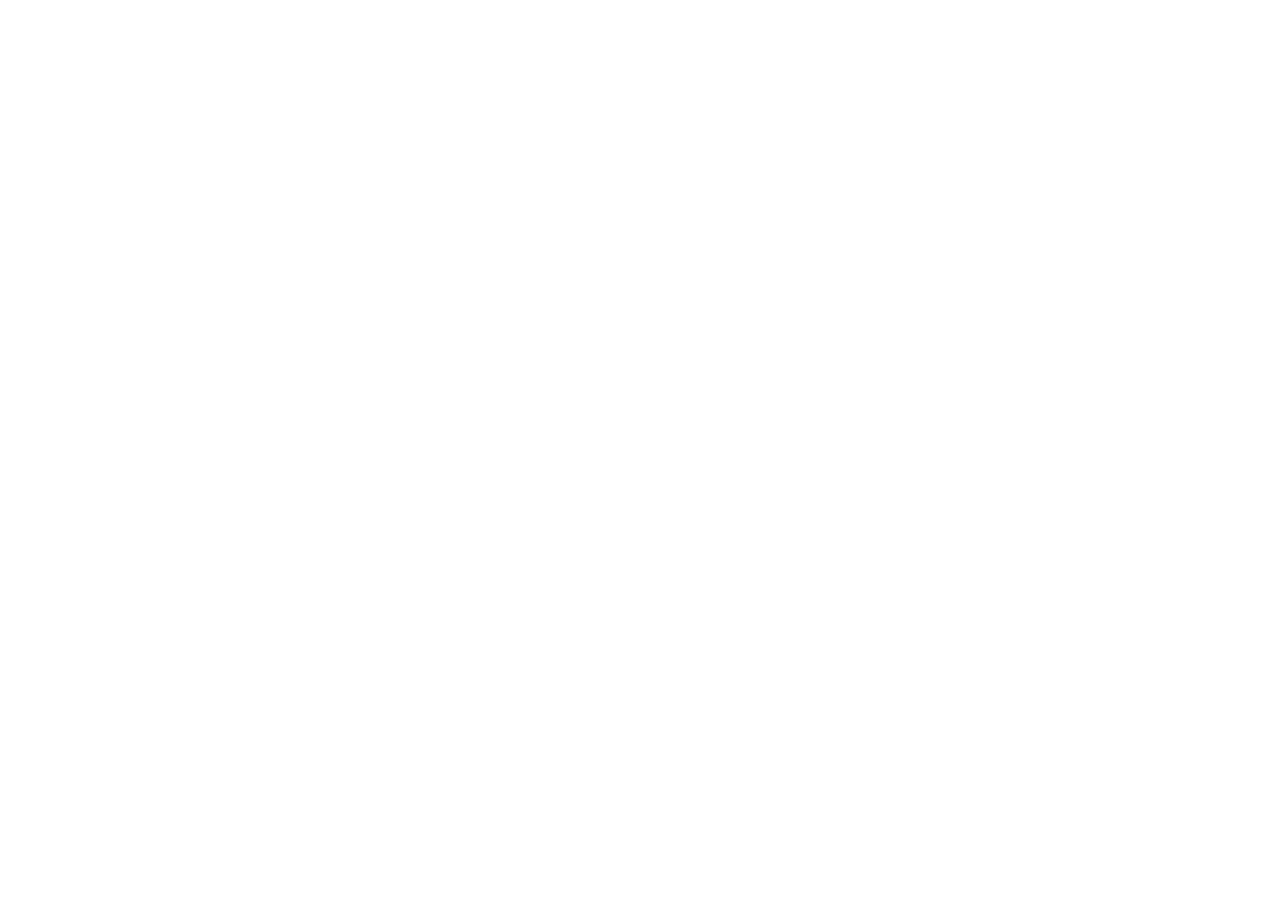
==== rafique.html @ abd9b247 "shariatpur" ====
<!DOCTYPE html>
<html lang="en">
<head>
    <meta charset="UTF-8">
    <meta http-equiv="X-UA-Compatible" content="IE=edge">
    <meta name="viewport" content="width=device-width, initial-scale=1.0">
    <title>Document</title>
    <link rel="stylesheet" href="style.css">
    <link rel="stylesheet" href="rafique.css">
</head>
<body>
    
</body>
</html>
---- style.css ----
.demo{
    color: green;
}
.text
{
    color: red;
}
.text-color{
    color: yellow;
}
.capital{
    color:green;
    background-color:yellow;
}
.digital{
    color:red;
}
.web{
    color:aqua;
    background-color:black;
    height:20px
}.minister{
    color:blue;
}.alo{
    color:black;
    background-color:blueviolet;
    height:20px;
}.tree{
    color:brown;font-size:20px;
    background-color:bisque;
}.padma{

}.bangla{
    color:coral;font-size:10px;
}.rafi{
    color:aqua;font-size:20px;
    background-color:blue;
    height:30px;
    width:200px;
}.mod{
    color:bisque;
    background-color:blue;
    width:100px;
    height:40px
}#rafique{
    color:blue;
}#samim{
    color:aqua;
}#nahim{
    color:brown;
    background-color:blue;
    height:20px;width:200px;
}#sad{
    color:red;
    background-color:red;
    width:100px;            ;
}
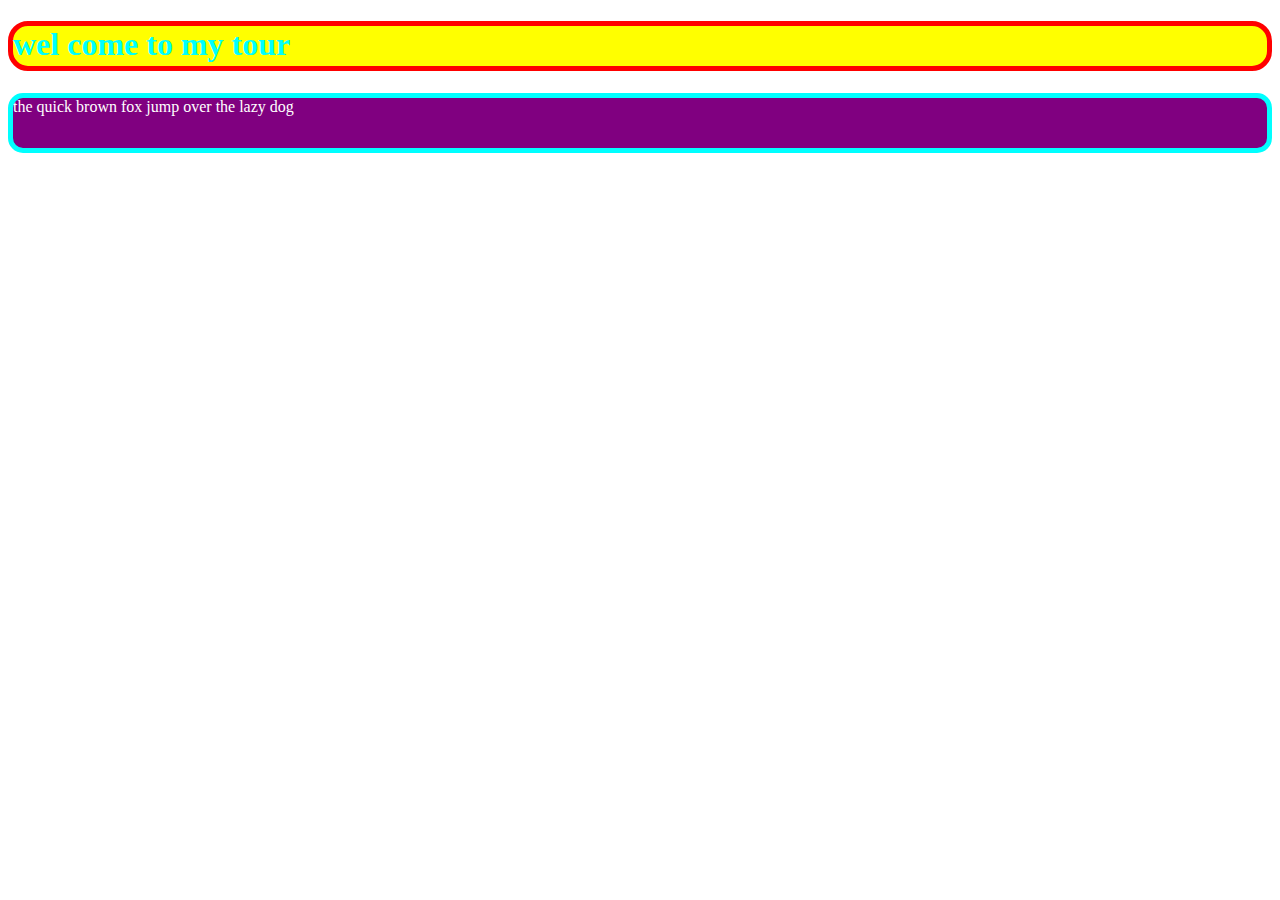
==== commit 1deb36d1: "tour" ====
--- a/rafique.html
+++ b/rafique.html
@@ -7,8 +7,10 @@
     <title>Document</title>
     <link rel="stylesheet" href="style.css">
     <link rel="stylesheet" href="rafique.css">
+    <h1 class="tour">wel come to my tour</h1>
 </head>
 <body>
+    <p class="the">the quick brown fox jump over the lazy dog</p>
     
 </body>
 </html>--- a/style.css
+++ b/style.css
@@ -54,5 +54,11 @@
     color:red;
     background-color:red;
     width:100px;            ;
+}.tour{
+    color:aqua;background-color:yellow;height:40px;border:5px solid red;
+    border-radius:20px;
+}.the{
+    color:white;background-color:purple;height:50px;border:5px solid aqua;
+    border-radius:15px;
 }
 
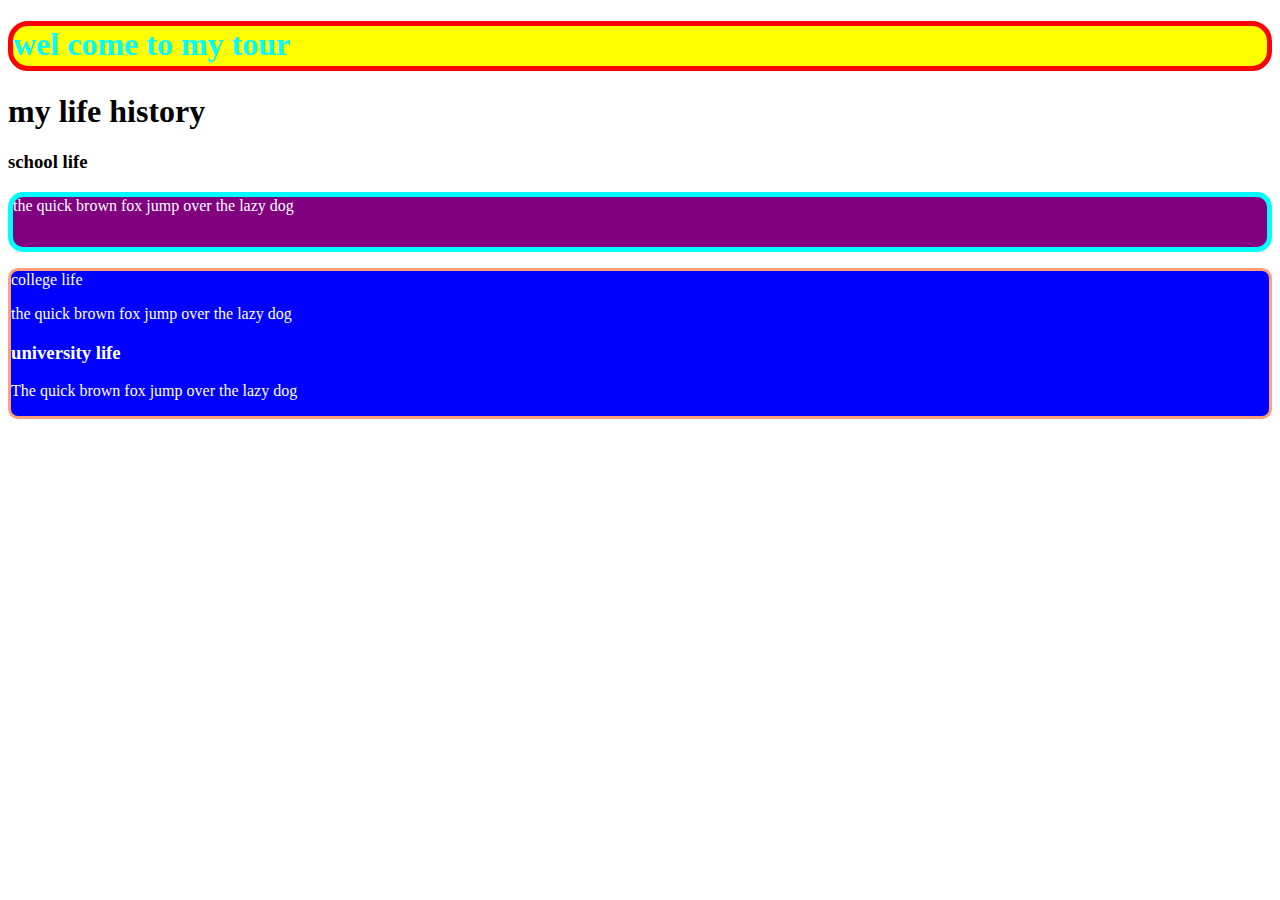
==== commit cd3d8ab5: "life-history" ====
--- a/rafique.html
+++ b/rafique.html
@@ -10,7 +10,14 @@
     <h1 class="tour">wel come to my tour</h1>
 </head>
 <body>
+    <h1>my life history</h1>
+    <h3>school life</h3>
     <p class="the">the quick brown fox jump over the lazy dog</p>
-    
+    <div class="life-history"
+    <h3>college life</h3>
+    <p>the quick brown fox jump over the lazy dog</p>
+    <h3>university life</h3>
+    <p>The quick brown fox jump over the lazy dog</p>
+    </div>
 </body>
 </html>--- a/style.css
+++ b/style.css
@@ -60,5 +60,8 @@
 }.the{
     color:white;background-color:purple;height:50px;border:5px solid aqua;
     border-radius:15px;
+}.life-history{
+    color:white;background-color:blue;border:3px solid lightsalmon;
+    border-radius:10px
 }
 
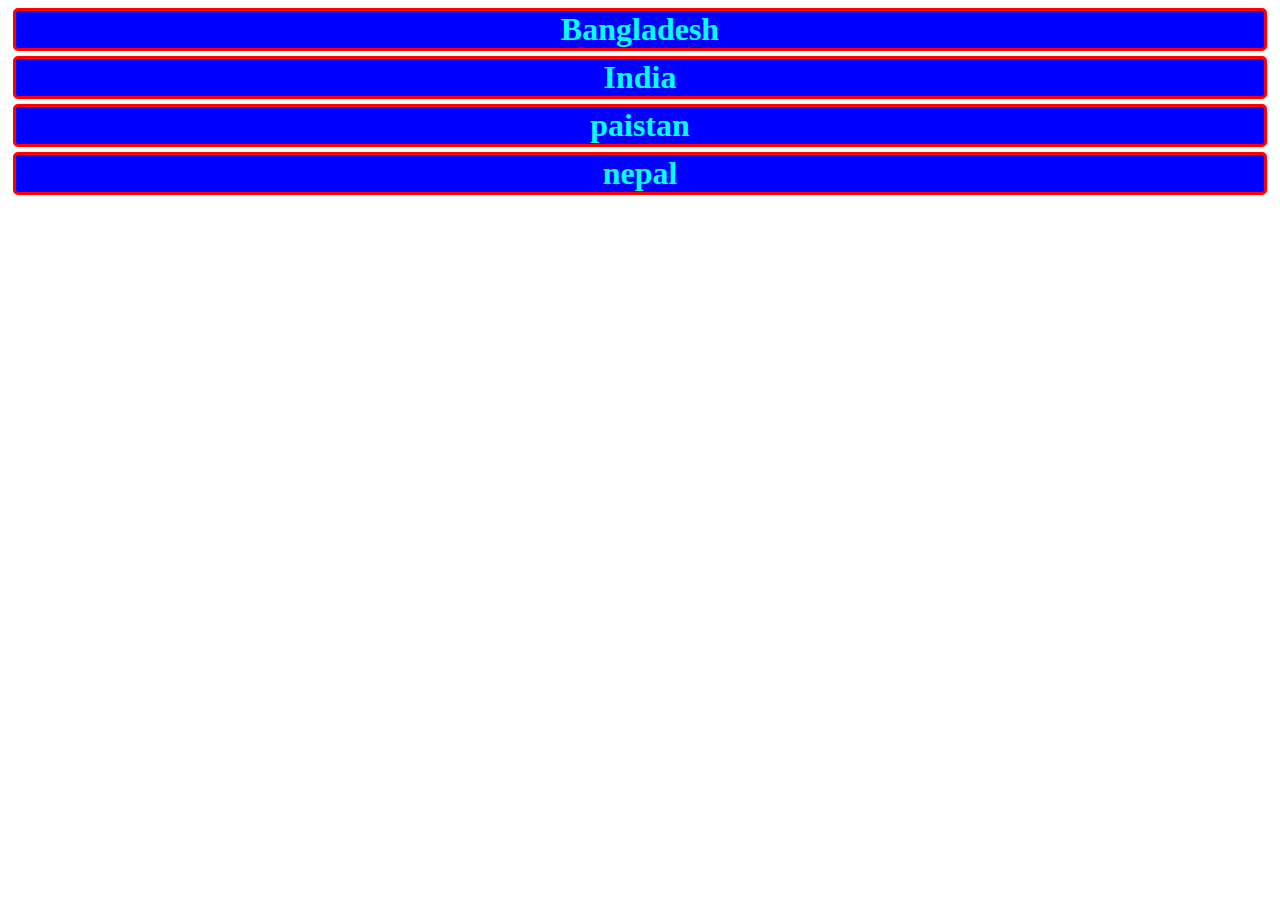
==== commit 734d7580: "style" ====
--- a/rafique.html
+++ b/rafique.html
@@ -7,17 +7,14 @@
     <title>Document</title>
     <link rel="stylesheet" href="style.css">
     <link rel="stylesheet" href="rafique.css">
-    <h1 class="tour">wel come to my tour</h1>
 </head>
 <body>
-    <h1>my life history</h1>
-    <h3>school life</h3>
-    <p class="the">the quick brown fox jump over the lazy dog</p>
-    <div class="life-history"
-    <h3>college life</h3>
-    <p>the quick brown fox jump over the lazy dog</p>
-    <h3>university life</h3>
-    <p>The quick brown fox jump over the lazy dog</p>
+    <div class="style" h1>
+        <h1>Bangladesh</h1>
+        <h1>India</h1>
+        <h1>paistan</h1>
+        <h1>nepal</h1>
     </div>
+        
 </body>
 </html>--- a/style.css
+++ b/style.css
@@ -62,6 +62,11 @@
     border-radius:15px;
 }.life-history{
     color:white;background-color:blue;border:3px solid lightsalmon;
-    border-radius:10px
+    border-radius:10px;margin-left:40px;margin-right:150px;margin-top50px;
+}.life{
+    color:white;background-color:red;
+}.style h1{
+    color:aqua;background-color:blue;border:3px solid red;
+    border-radius:5px;margin:5px;text-align:center;
 }
 
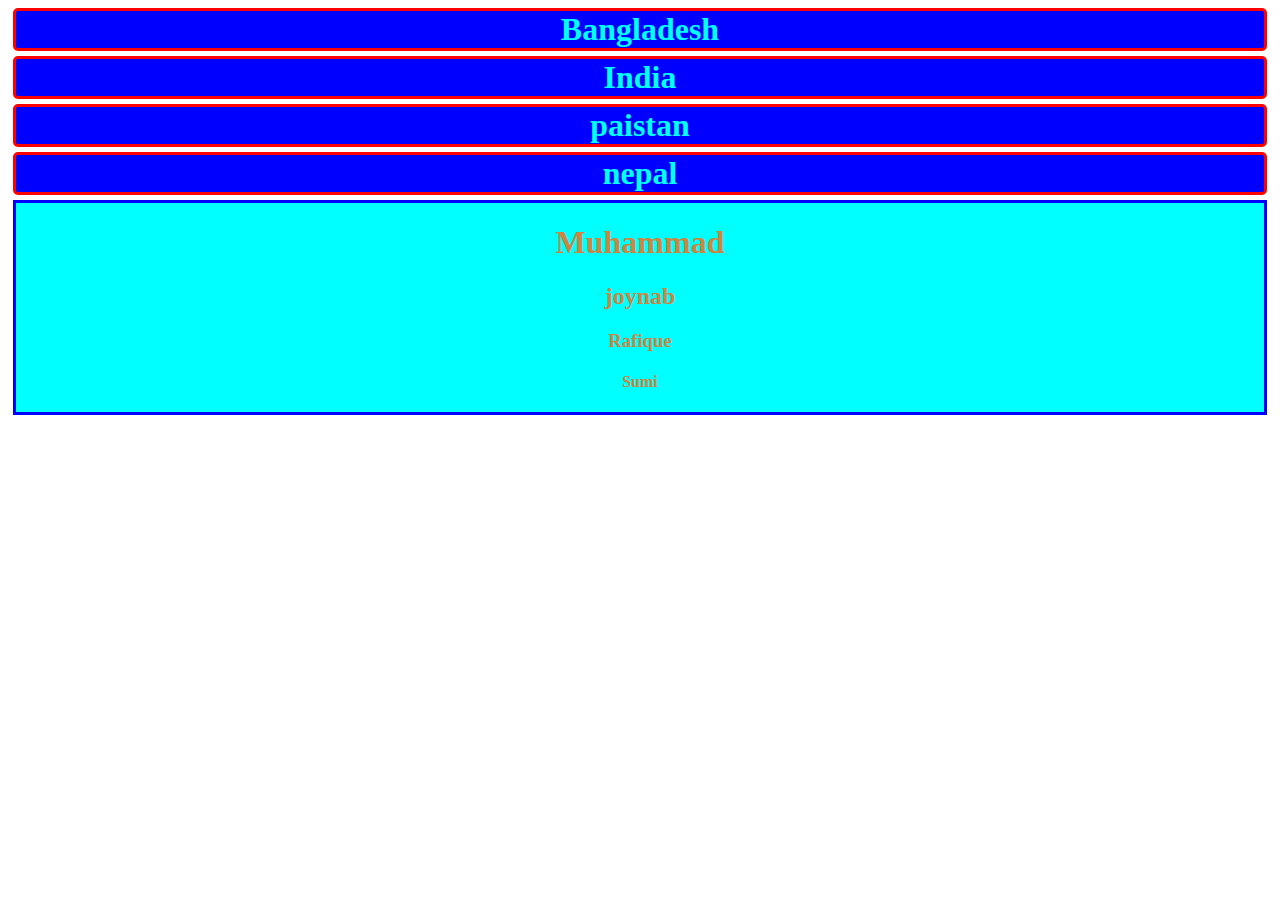
==== commit af59b003: "family" ====
--- a/rafique.html
+++ b/rafique.html
@@ -15,6 +15,12 @@
         <h1>paistan</h1>
         <h1>nepal</h1>
     </div>
+    <div class="family"h1>
+        <h1>Muhammad</h1>
+        <h2>joynab</h2>
+        <h3>Rafique</h3>
+        <h4>Sumi</h4>
+    </div>
         
 </body>
 </html>--- a/style.css
+++ b/style.css
@@ -68,5 +68,8 @@
 }.style h1{
     color:aqua;background-color:blue;border:3px solid red;
     border-radius:5px;margin:5px;text-align:center;
+}.family{
+    color:peru;background-color:aqua;border:3px solid blue;
+    margin:5px;text-align:center;
 }
 
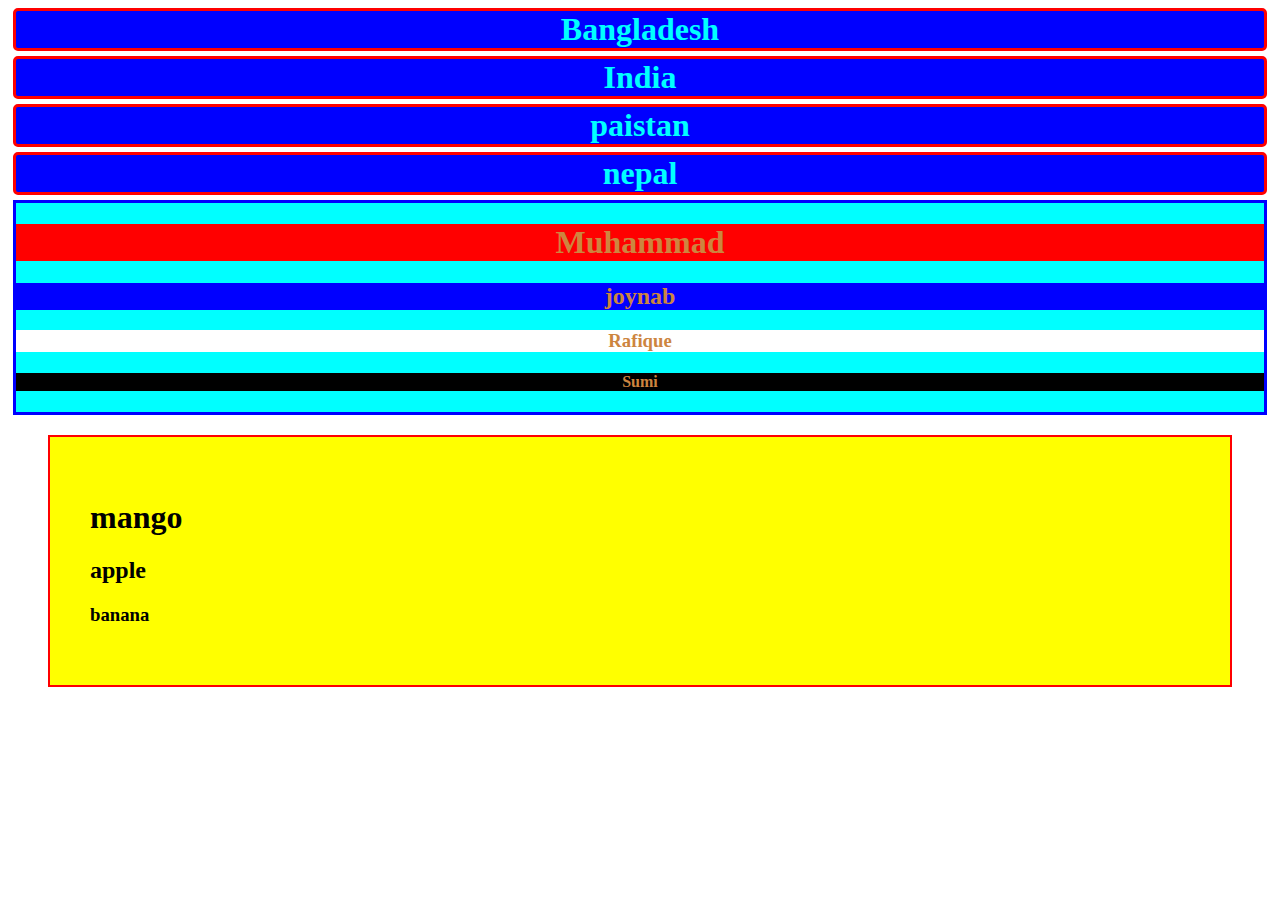
==== commit 254dabdb: "style" ====
--- a/rafique.html
+++ b/rafique.html
@@ -9,17 +9,22 @@
     <link rel="stylesheet" href="rafique.css">
 </head>
 <body>
-    <div class="style" h1>
+    <div class="style" >
         <h1>Bangladesh</h1>
         <h1>India</h1>
         <h1>paistan</h1>
         <h1>nepal</h1>
     </div>
-    <div class="family"h1>
-        <h1>Muhammad</h1>
-        <h2>joynab</h2>
-        <h3>Rafique</h3>
-        <h4>Sumi</h4>
+    <div class="family">
+        <h1 style="background-color:red">Muhammad</h1>
+        <h2 style="background-color:blue;">joynab</h2>
+        <h3 style="background-color:white;">Rafique</h3>
+        <h4 style="background-color:black;">Sumi</h4>
+    </div>
+    <div class="fruits">
+        <h1>mango</h1>
+        <h2>apple</h2>
+        <h3>banana</h3>
     </div>
         
 </body>
--- a/style.css
+++ b/style.css
@@ -71,5 +71,9 @@
 }.family{
     color:peru;background-color:aqua;border:3px solid blue;
     margin:5px;text-align:center;
+}.fruits{
+    background-color:yellow;border:10px solid blue;
+    margin:20px 40px;padding:40px;
+    border:2px solid red;
 }
 
